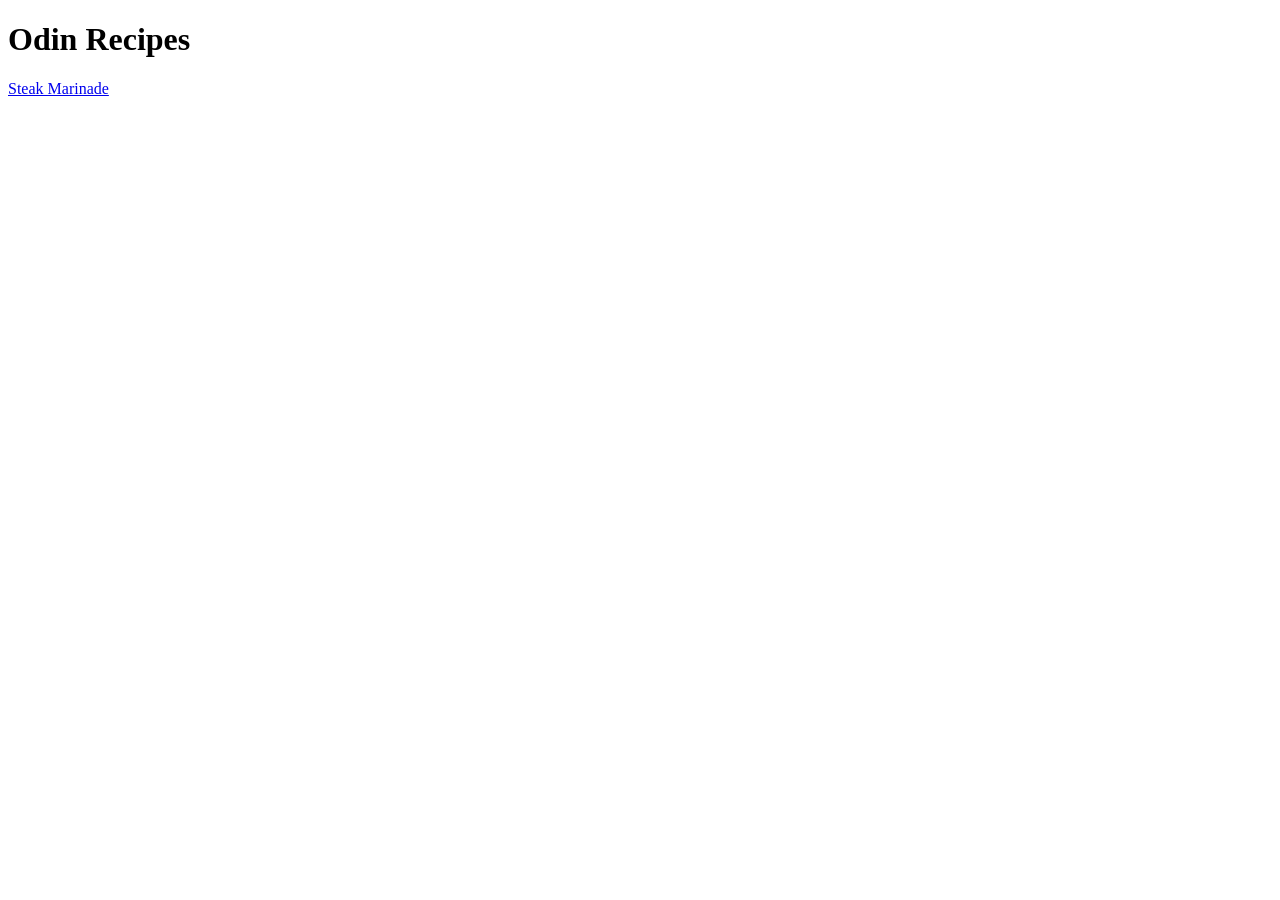
==== index.html @ fe426946 "Added image and description of recipe" ====
<!DOCTYPE html>
<html lang="en">
<head>
    <meta charset="UTF-8">
    <meta name="viewport" content="width=device-width, initial-scale=1.0">
    <title>Document</title>
</head>
<body>
   <h1>Odin Recipes</h1>
    <a href="./recipes/steakMarinade.html">Steak Marinade</a>
</body>
</html>
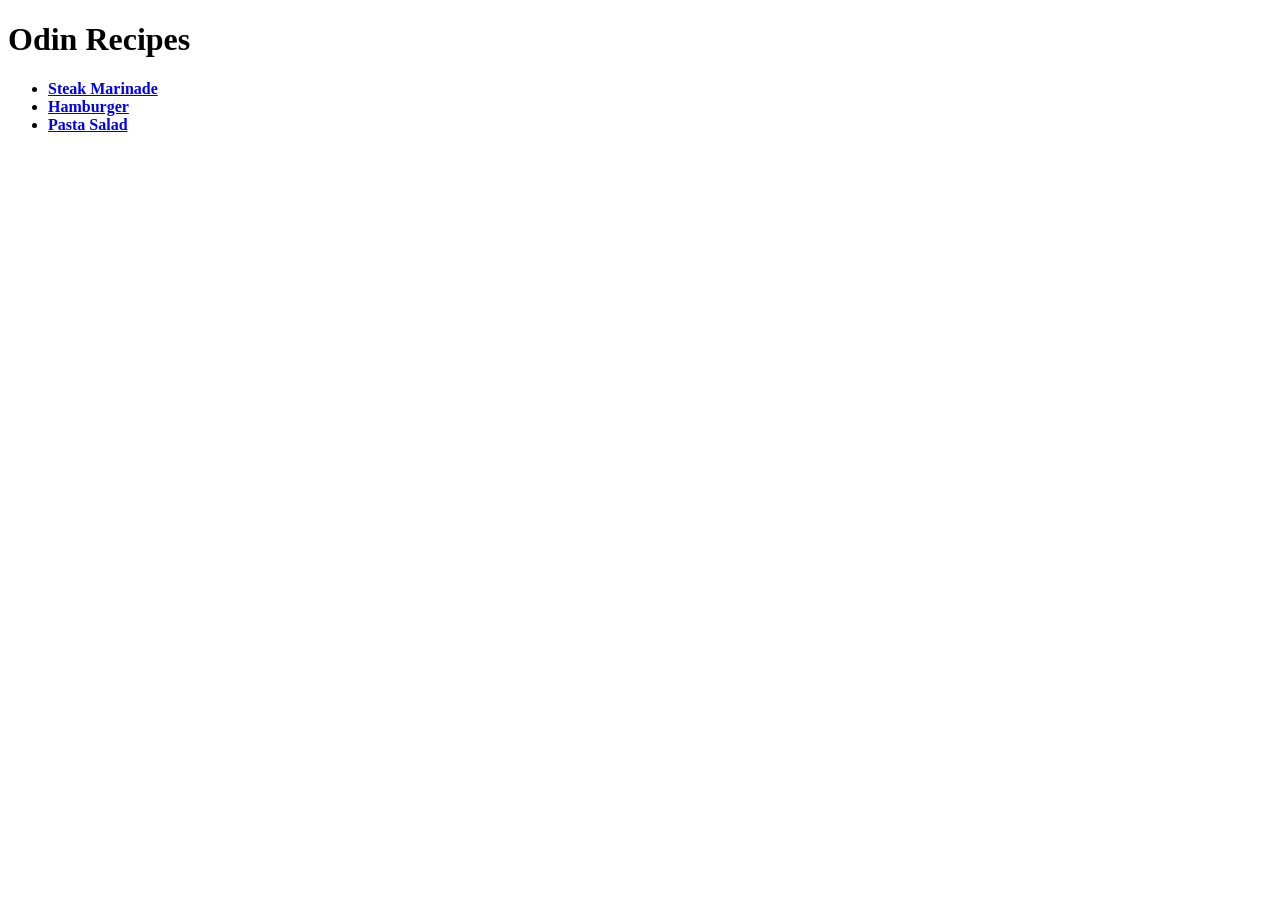
==== commit e7338229: "Added Hamburger and Pasta Salad pages" ====
--- a/index.html
+++ b/index.html
@@ -7,6 +7,11 @@
 </head>
 <body>
    <h1>Odin Recipes</h1>
-    <a href="./recipes/steakMarinade.html">Steak Marinade</a>
+   <ul>
+    <li><strong><a href="./recipes/steakMarinade.html">Steak Marinade</a></strong></li>
+    <li><strong><a href="/recipes/hamburger.html">Hamburger</a></strong></li>
+    <li><strong><a href="/recipes/pastaSalad.html">Pasta Salad</a></strong></li>
+   </ul>
+    
 </body>
 </html>
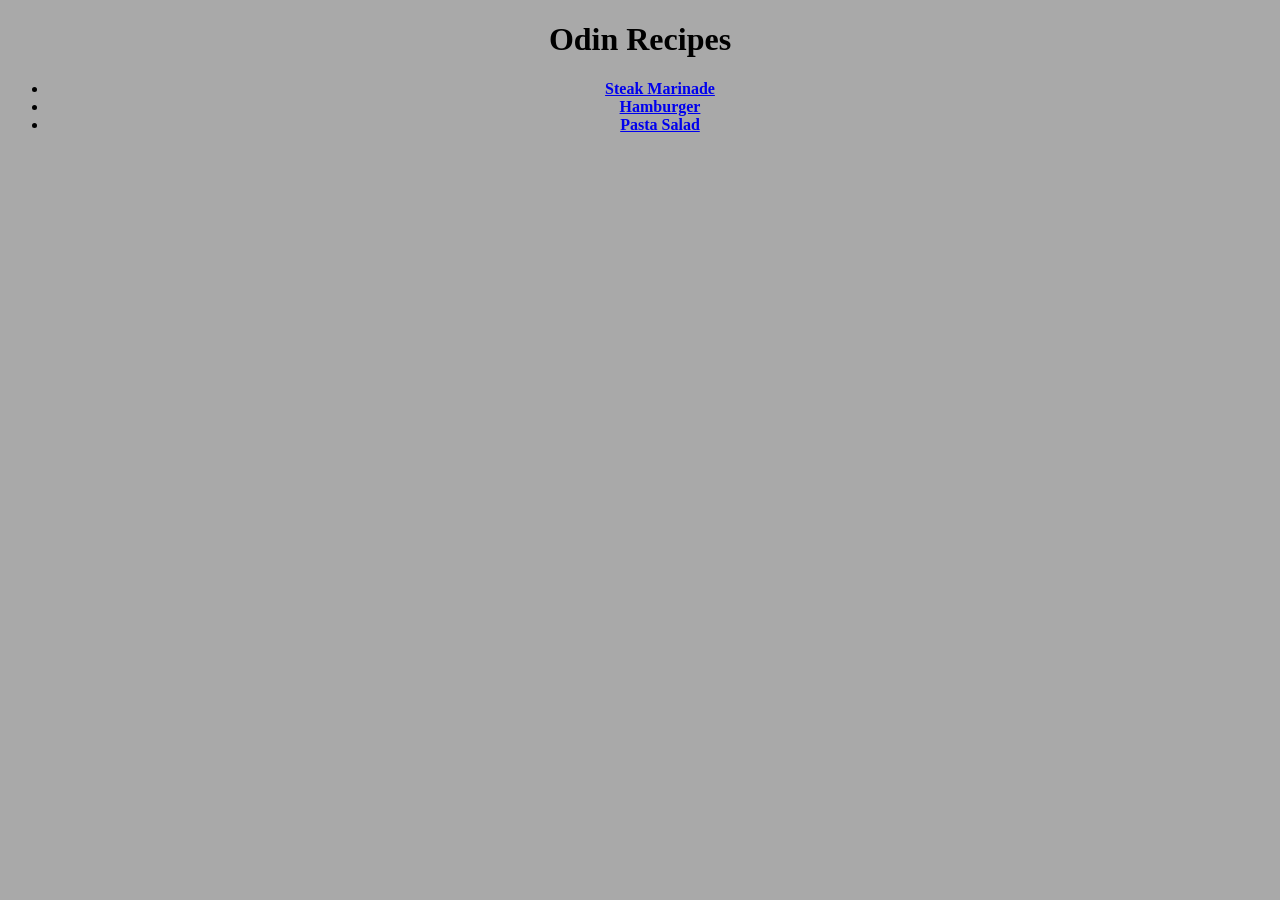
==== commit fc1e3bc3: "Made css changes" ====
--- a/index.html
+++ b/index.html
@@ -4,13 +4,14 @@
     <meta charset="UTF-8">
     <meta name="viewport" content="width=device-width, initial-scale=1.0">
     <title>Document</title>
+    <link rel="stylesheet" href="./style.css">
 </head>
 <body>
    <h1>Odin Recipes</h1>
    <ul>
     <li><strong><a href="./recipes/steakMarinade.html">Steak Marinade</a></strong></li>
-    <li><strong><a href="/recipes/hamburger.html">Hamburger</a></strong></li>
-    <li><strong><a href="/recipes/pastaSalad.html">Pasta Salad</a></strong></li>
+    <li><strong><a href="./recipes/hamburger.html">Hamburger</a></strong></li>
+    <li><strong><a href="./recipes/pastaSalad.html">Pasta Salad</a></strong></li>
    </ul>
     
 </body>
--- a/style.css
+++ b/style.css
@@ -0,0 +1,6 @@
+body{
+    background-color:darkgray;
+}
+h1,ul,li,ol{
+    text-align: center;
+}
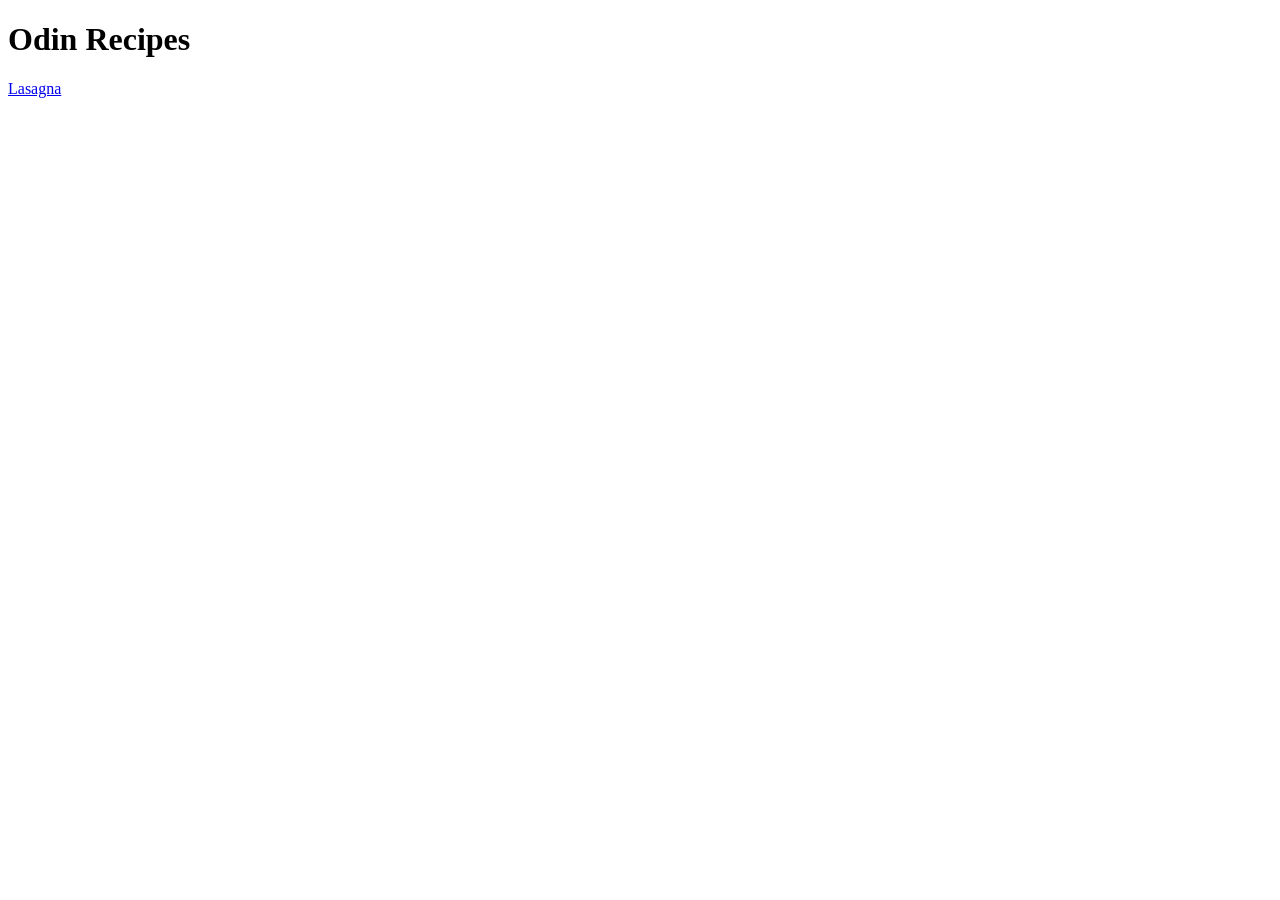
==== commit eefe63d1: "added index and lasagna html" ====
--- a/index.html
+++ b/index.html
@@ -1,18 +1,12 @@
 <!DOCTYPE html>
 <html lang="en">
-<head>
-    <meta charset="UTF-8">
-    <meta name="viewport" content="width=device-width, initial-scale=1.0">
-    <title>Document</title>
-    <link rel="stylesheet" href="./style.css">
-</head>
-<body>
-   <h1>Odin Recipes</h1>
-   <ul>
-    <li><strong><a href="./recipes/steakMarinade.html">Steak Marinade</a></strong></li>
-    <li><strong><a href="./recipes/hamburger.html">Hamburger</a></strong></li>
-    <li><strong><a href="./recipes/pastaSalad.html">Pasta Salad</a></strong></li>
-   </ul>
-    
-</body>
-</html>+  <head>
+    <meta charset="UTF-8" />
+    <meta name="viewport" content="width=device-width, initial-scale=1.0" />
+    <title>Odin Recipes</title>
+  </head>
+  <body>
+    <h1>Odin Recipes</h1>
+    <a href="./recipes/lasagna.html">Lasagna</a>
+  </body>
+</html>
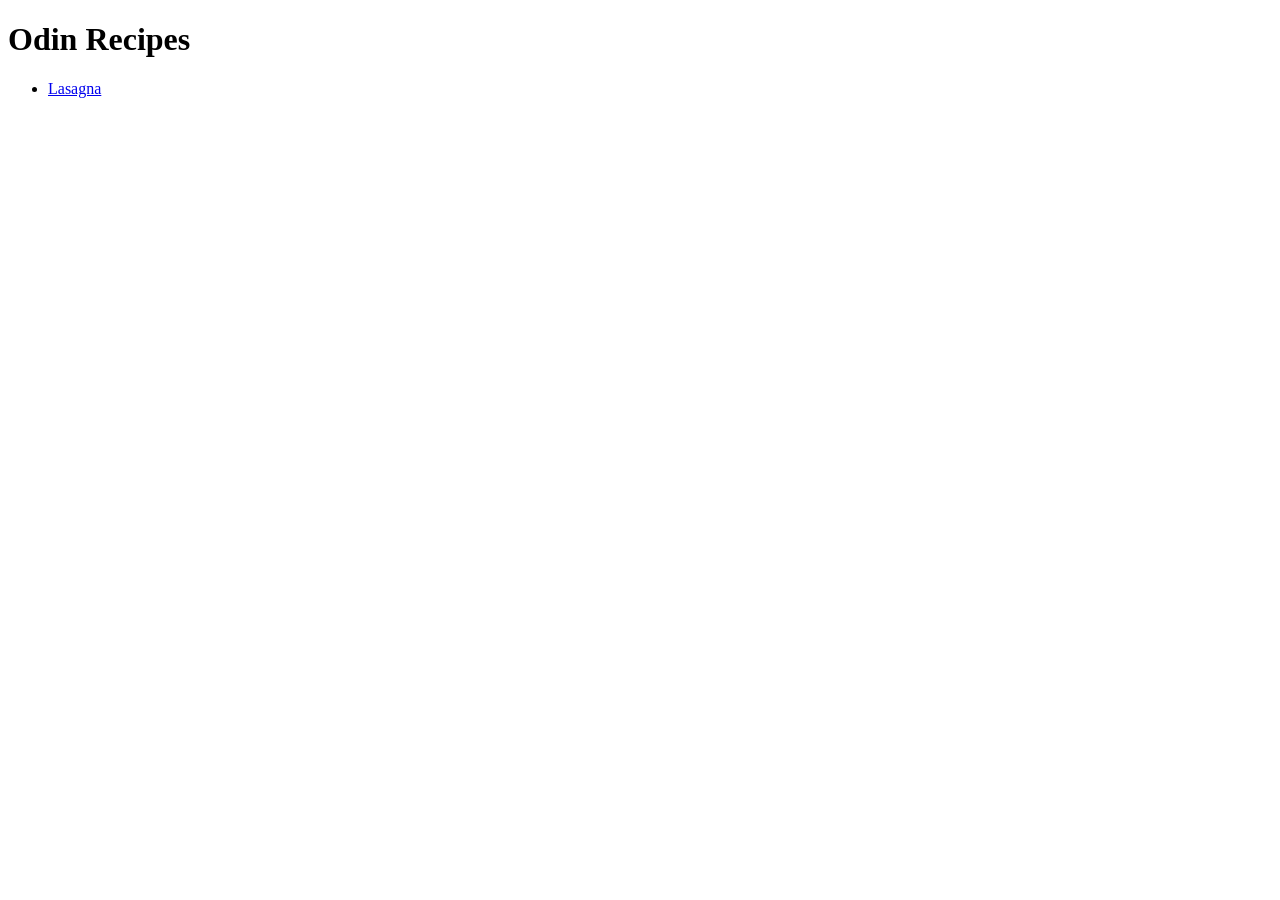
==== commit c0b82bac: "finished lasagna page" ====
--- a/index.html
+++ b/index.html
@@ -7,6 +7,8 @@
   </head>
   <body>
     <h1>Odin Recipes</h1>
-    <a href="./recipes/lasagna.html">Lasagna</a>
+    <ul>
+      <li><a href="./recipes/lasagna.html">Lasagna</a></li>
+    </ul>
   </body>
 </html>
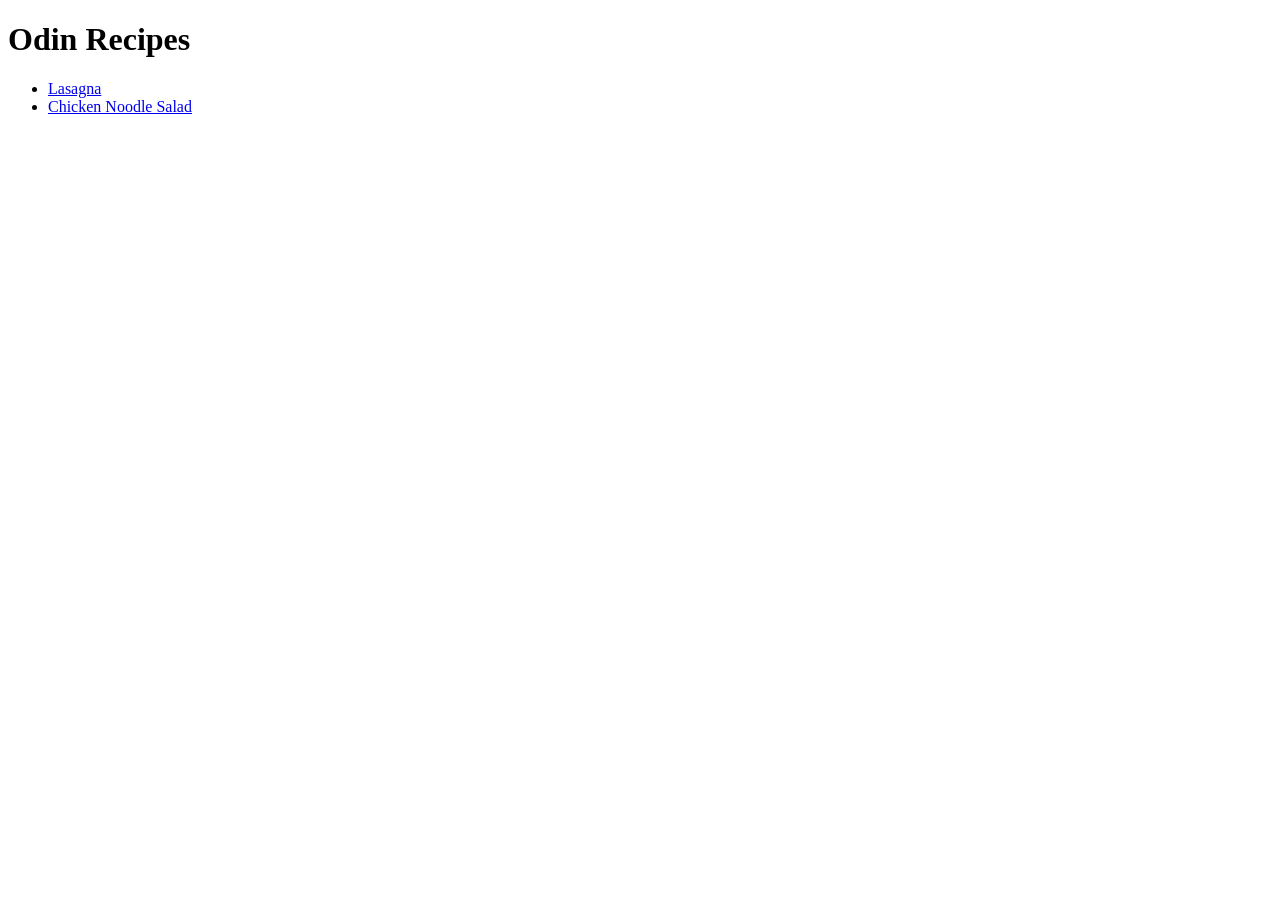
==== commit 3620b556: "added chickenNoodleSoup.html" ====
--- a/index.html
+++ b/index.html
@@ -8,7 +8,8 @@
   <body>
     <h1>Odin Recipes</h1>
     <ul>
-      <li><a href="./recipes/lasagna.html">Lasagna</a></li>
+      <li><a href="./recipes/lasagna.html">Lasagna</li>
+        <li><a href="./recipes/chickenNoodleSalad.html">Chicken Noodle Salad</a></li>
     </ul>
   </body>
 </html>
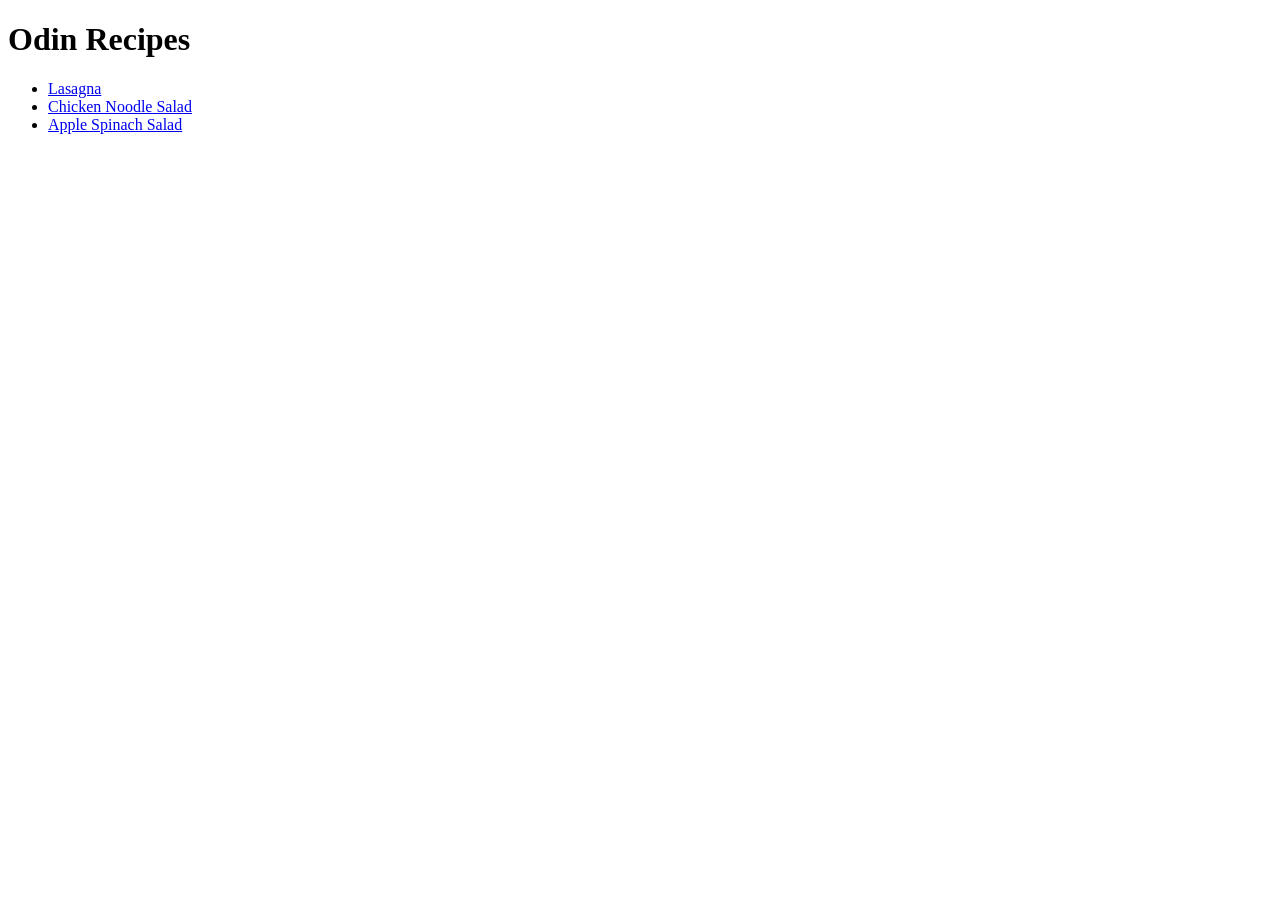
==== commit 520d68ea: "added appleSpinachSalad.html" ====
--- a/index.html
+++ b/index.html
@@ -10,6 +10,7 @@
     <ul>
       <li><a href="./recipes/lasagna.html">Lasagna</li>
         <li><a href="./recipes/chickenNoodleSalad.html">Chicken Noodle Salad</a></li>
+        <li><a href="./recipes/appleSpinachSalad.html">Apple Spinach Salad</a></li>
     </ul>
   </body>
 </html>
